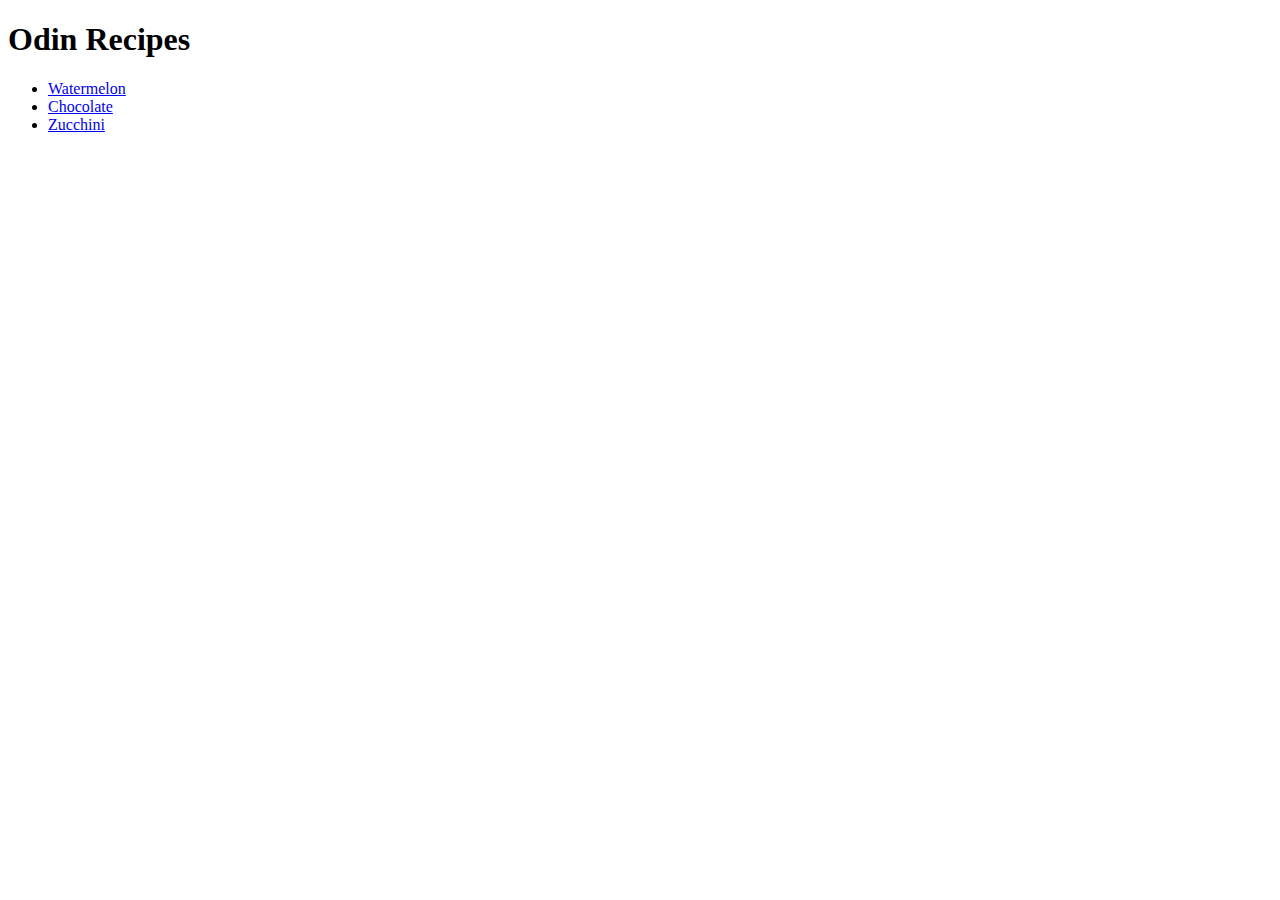
==== index.html @ 2aa49c7f "Edit README.MD and index.html" ====
<!DOCTYPE html>
<html lang="en">

<header>
    <meta charset="UTF-8">

    
</header>
<body>
    <h1>Odin Recipes</h1>

  <Ul>
<li><a href="recipes/watermelon.html">Watermelon</a></li>
<li><a href="recipes/Chocolate.html">Chocolate</a></li> 
<li><a href="recipes/Zucchini.html">Zucchini</a></li>

</Ul>  

    
</body>


</html>
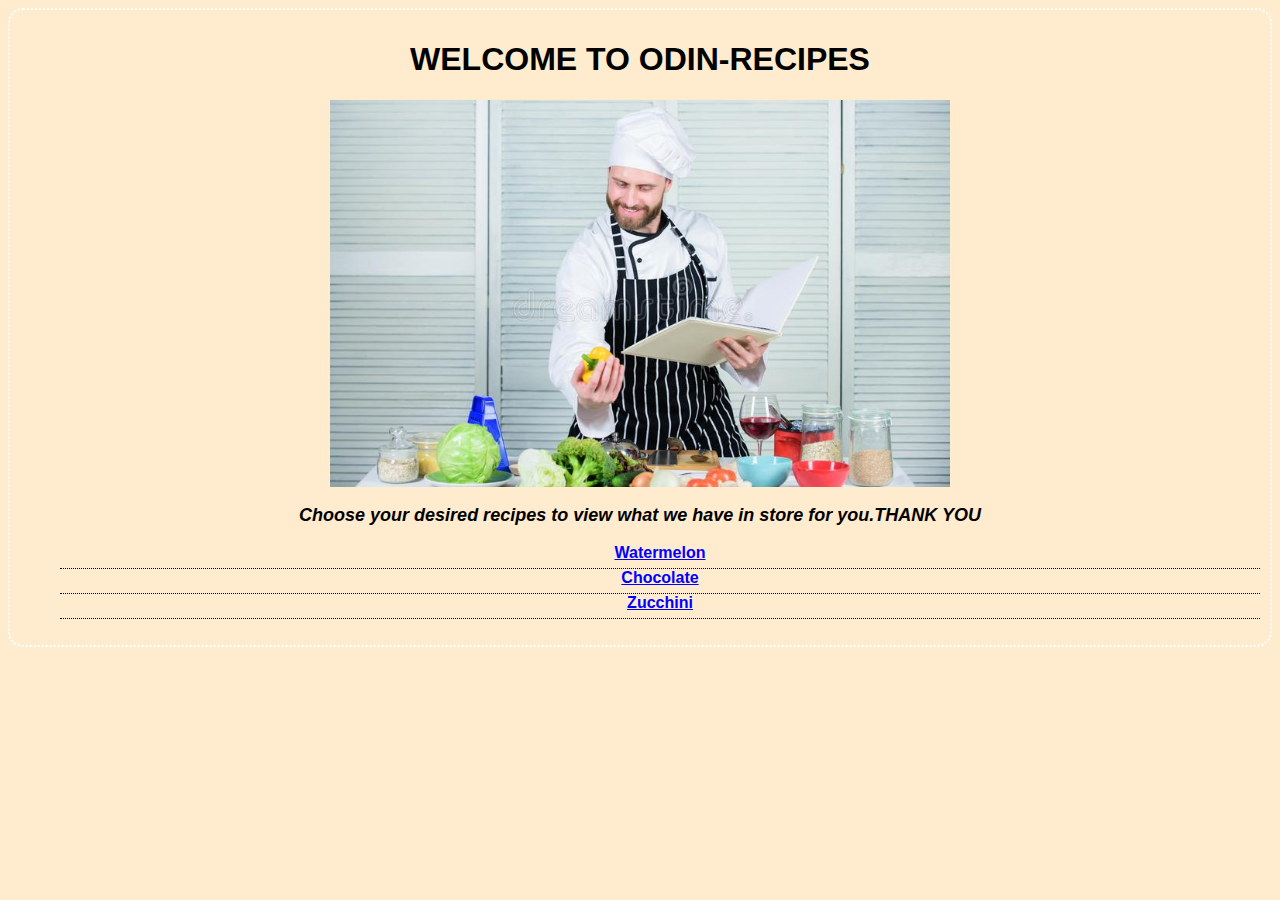
==== commit 78461a02: "updated files" ====
--- a/index.html
+++ b/index.html
@@ -3,11 +3,17 @@
 
 <header>
     <meta charset="UTF-8">
+    <title>Odin Recipes</title>
+    <link rel="stylesheet" href="styles.css">
 
-    
 </header>
-<body>
-    <h1>Odin Recipes</h1>
+<body class="container">
+
+  <div class="odin-recipes">
+    <h1>WELCOME TO 
+   ODIN-RECIPES</h1>
+  <img src="man.jpg" alt="Chef" class="center">
+  <p>Choose your desired recipes to view what we have in store for you.THANK YOU</p>
 
   <Ul>
 <li><a href="recipes/watermelon.html">Watermelon</a></li>
@@ -15,9 +21,8 @@
 <li><a href="recipes/Zucchini.html">Zucchini</a></li>
 
 </Ul>  
-
+</div>
     
 </body>
 
-
 </html>--- a/styles.css
+++ b/styles.css
@@ -0,0 +1,52 @@
+body{
+background-color: white;
+color:white;
+font-family: Montserrat,sans-serif;
+font-weight: bold;
+}
+
+.odin-recipes{
+    border: 2px dotted;
+    padding:10px;
+    border-radius:15px;
+}
+.odin-recipes h1{
+    text-align: center;
+    color: black;
+}
+.odin-recipes ul{
+    text-align:center;
+  list-style:square;
+  list-style:none;
+}
+.center{
+    display: block;
+    margin-left: auto;
+    margin-right: auto;
+    width: 50%
+}
+p{
+    text-align: center;
+    color: black;
+     font-size: large;
+     font-style: italic;
+     font-family: 'Trebuchet MS', 'Lucida Sans Unicode', 'Lucida Grande', 'Lucida Sans', Arial, sans-serif;
+
+}
+.odin-recipes li{
+    padding-bottom: 6px;
+    border-bottom: dotted 1px;
+    color: black;
+}
+a{
+color: blue;
+}
+a:hover{
+    color: red;
+}
+a:active{
+    color: green;
+}
+.container{
+    background-color: blanchedalmond;
+}